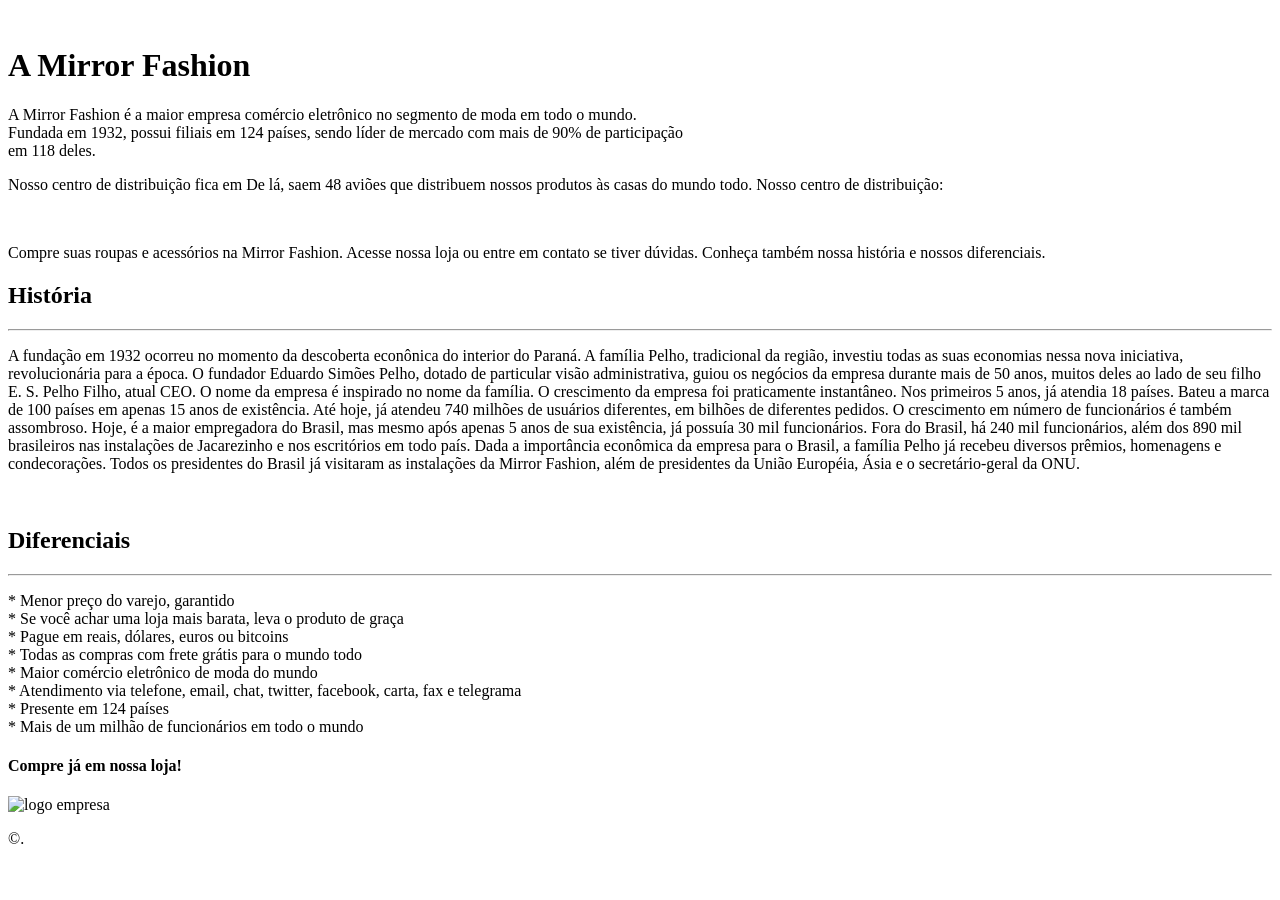
==== HTML/Trabalho_1/index.html @ f0bc0ae0 "index pronto" ====
<!DOCTYPE html>
<html lang="en">
<head>
    <meta charset="UTF-8">
    <meta name="viewport" content="width=device-width, initial-scale=1.0">
    <link rel="stylesheet" href="style.css">
    <title>Document</title>
    
</head>
<body>
   <div class="logo">
    <img src="logo.png" alt="">
   </div>
    
   <h1>A Mirror Fashion</h1>
   
   <p>A Mirror Fashion é a maior empresa comércio eletrônico no   segmento de moda em todo o mundo.<br>
    Fundada em 1932, possui filiais em 124 países, sendo líder de mercado com mais de 90% de 
    participação<br> em 118 deles.
</p>

<p>Nosso centro de distribuição fica em <a href="Jacarezinho, no Paraná."></a>  De lá, saem 48 aviões que 
distribuem nossos produtos às casas do mundo todo. Nosso centro de distribuição:
</p>
<img src="centro-distribuicao.png" alt="">
<p>Compre suas roupas e acessórios na Mirror Fashion. Acesse nossa loja ou entre em contato 
se tiver dúvidas. Conheça também nossa história e nossos diferenciais.
</p>
<h2>História</h2>
<hr>
<p>
A fundação em 1932 ocorreu no momento da descoberta econônica do interior do Paraná. A 
família Pelho, tradicional da região, investiu todas as suas economias nessa nova iniciativa, 
revolucionária para a época. O fundador Eduardo Simões Pelho, dotado de particular visão 
administrativa, guiou os negócios da empresa durante mais de 50 anos, muitos deles ao lado 
de seu filho E. S. Pelho Filho, atual CEO. O nome da empresa é inspirado no nome da família.

O crescimento da empresa foi praticamente instantâneo. Nos primeiros 5 anos, já atendia 18 países. 
Bateu a marca de 100 países em apenas 15 anos de existência. Até hoje, já atendeu 740 milhões 
de usuários diferentes, em bilhões de diferentes pedidos.

O crescimento em número de funcionários é também assombroso. Hoje, é a maior empregadora do 
Brasil, mas mesmo após apenas 5 anos de sua existência, já possuía 30 mil funcionários. Fora do 
Brasil, há 240 mil funcionários, além dos 890 mil brasileiros nas instalações de Jacarezinho e 
nos escritórios em todo país.

Dada a importância econômica da empresa para o Brasil, a família Pelho já recebeu diversos prêmios, 
homenagens e condecorações. Todos os presidentes do Brasil já visitaram as instalações da Mirror 
Fashion, além de presidentes da União Européia, Ásia e o secretário-geral da ONU.</p>

<img src="familia-pelho.jpg" alt="">

<h2>Diferenciais</h2>
<hr>
<p>* Menor preço do varejo, garantido <br>
* Se você achar uma loja mais barata, leva o produto de graça<br>
* Pague em reais, dólares, euros ou bitcoins <br>
* Todas as compras com frete grátis para o mundo todo<br>
* Maior comércio eletrônico de moda do mundo<br>
* Atendimento via telefone, email, chat, twitter, facebook, carta, fax e telegrama<br>
* Presente em 124 países<br>
* Mais de um milhão de funcionários em todo o mundo
</p>

    <h4>Compre já em nossa loja!</h4>
   
    <footer>
    <img src="logo-rodape.png" alt="logo empresa">
    <p>&copy;.</p>
    </footer>
 
</body>
</html>
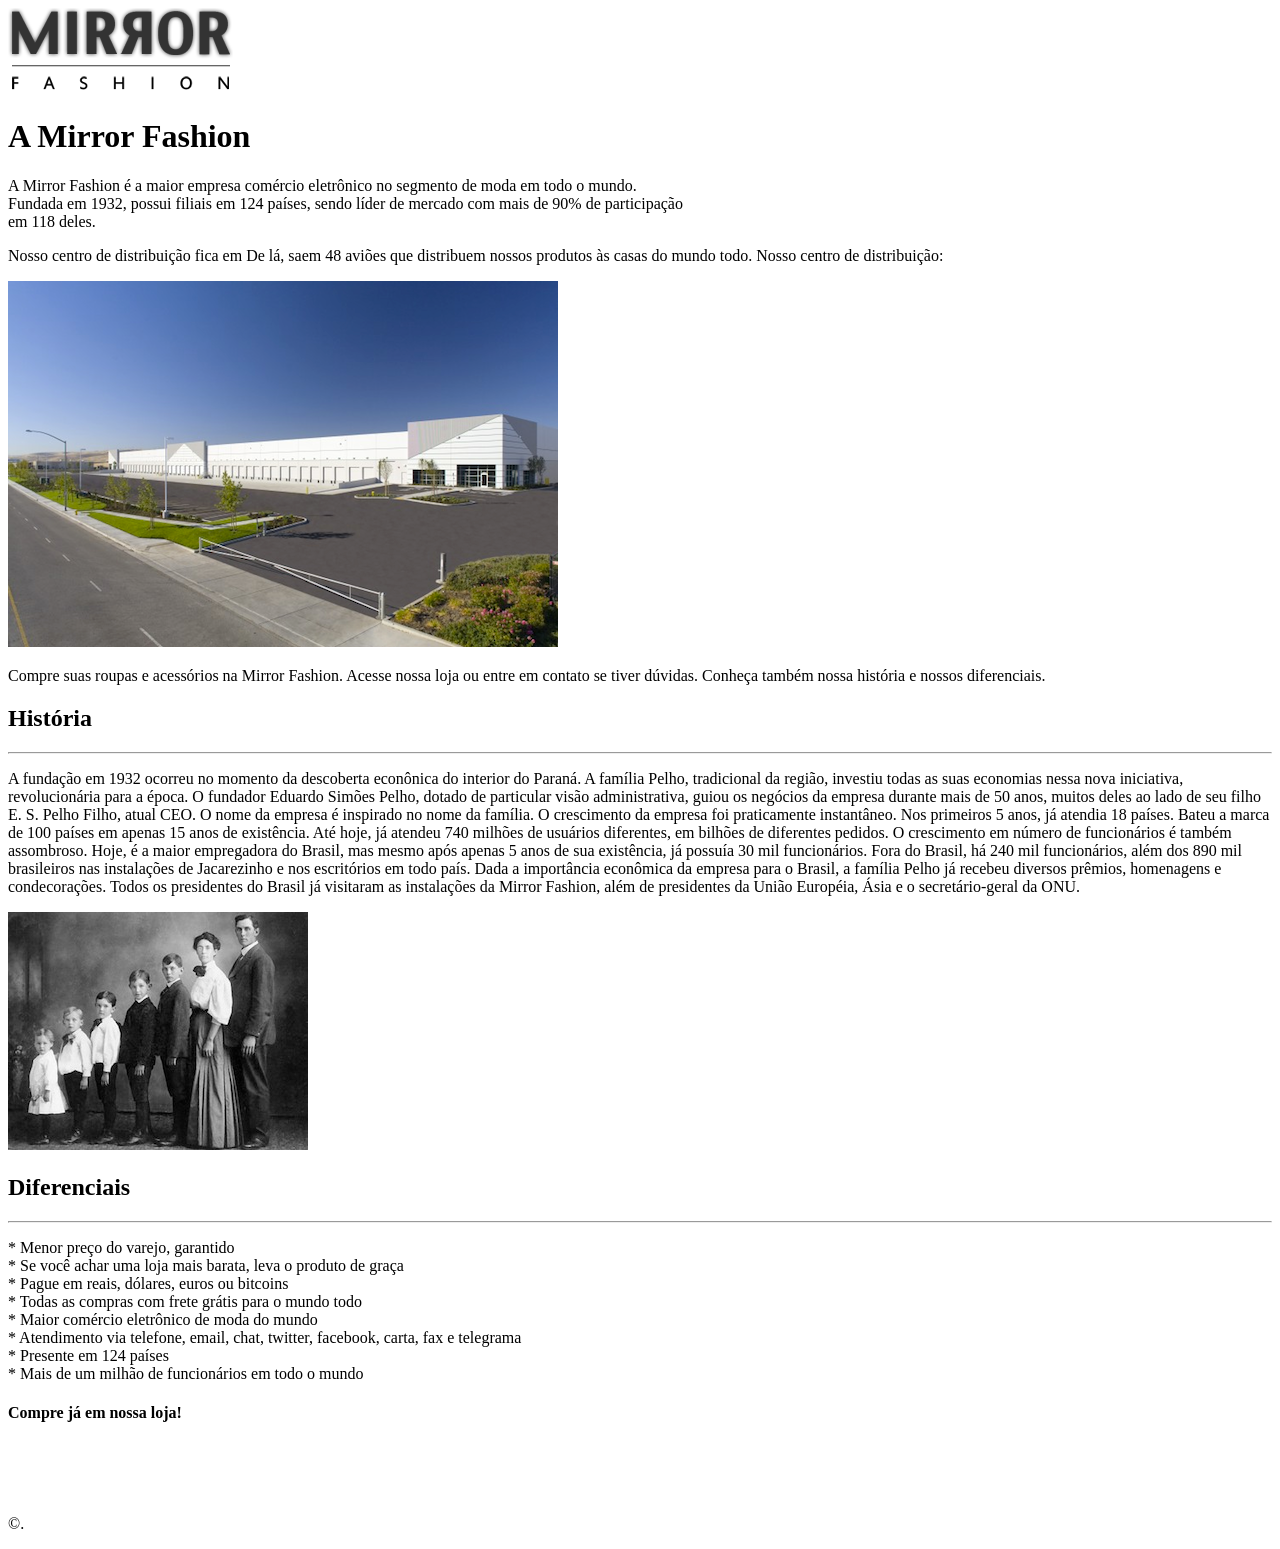
==== commit 7b31756a: "add imagem mais css" ====
--- a/HTML/Trabalho_1/index.html
+++ b/HTML/Trabalho_1/index.html
@@ -9,7 +9,7 @@
 </head>
 <body>
    <div class="logo">
-    <img src="logo.png" alt="">
+    <img src="image/logo.png" alt="">
    </div>
     
    <h1>A Mirror Fashion</h1>
@@ -22,7 +22,7 @@
 <p>Nosso centro de distribuição fica em <a href="Jacarezinho, no Paraná."></a>  De lá, saem 48 aviões que 
 distribuem nossos produtos às casas do mundo todo. Nosso centro de distribuição:
 </p>
-<img src="centro-distribuicao.png" alt="">
+<img src="image/centro-distribuicao.png" alt="">
 <p>Compre suas roupas e acessórios na Mirror Fashion. Acesse nossa loja ou entre em contato 
 se tiver dúvidas. Conheça também nossa história e nossos diferenciais.
 </p>
@@ -48,7 +48,7 @@
 homenagens e condecorações. Todos os presidentes do Brasil já visitaram as instalações da Mirror 
 Fashion, além de presidentes da União Européia, Ásia e o secretário-geral da ONU.</p>
 
-<img src="familia-pelho.jpg" alt="">
+<img src="image/familia-pelho.jpg" alt="">
 
 <h2>Diferenciais</h2>
 <hr>
@@ -65,7 +65,7 @@
     <h4>Compre já em nossa loja!</h4>
    
     <footer>
-    <img src="logo-rodape.png" alt="logo empresa">
+    <img src="image/logo-rodape.png" alt="logo empresa">
     <p>&copy;.</p>
     </footer>
  
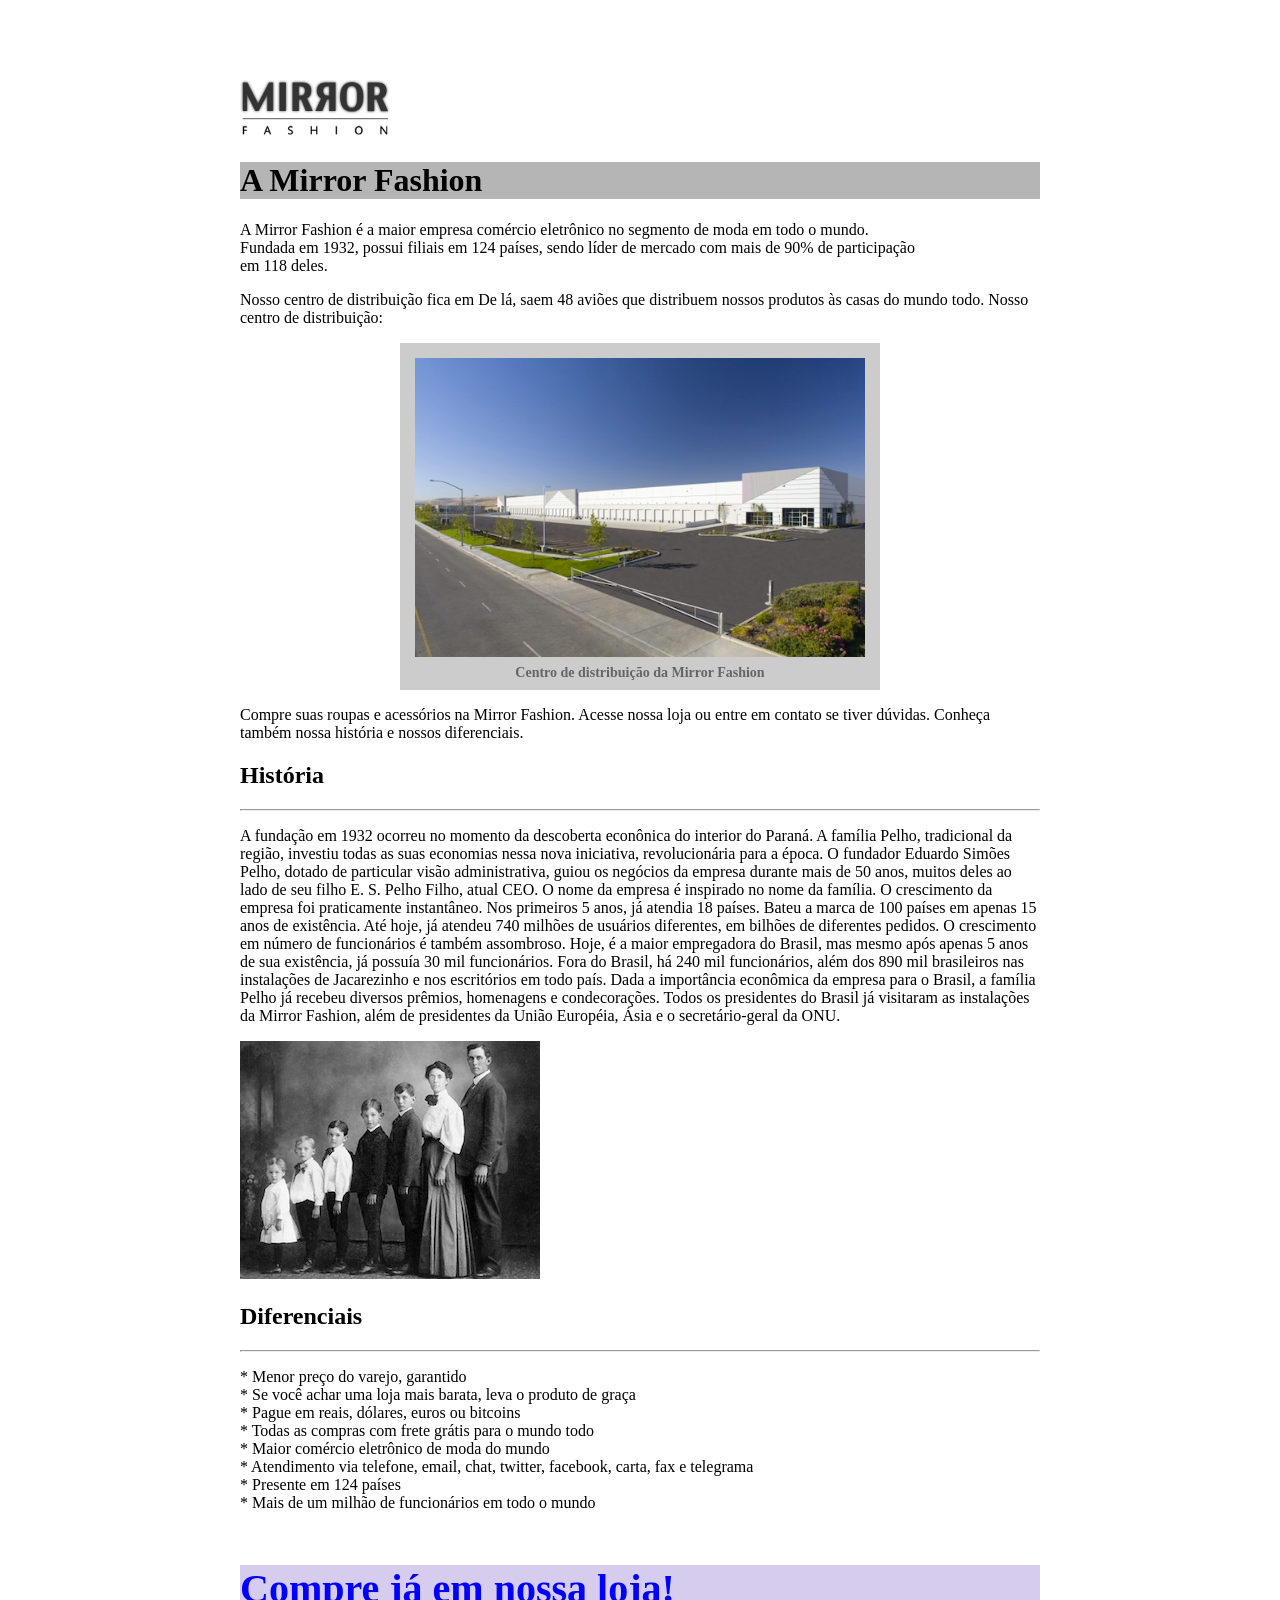
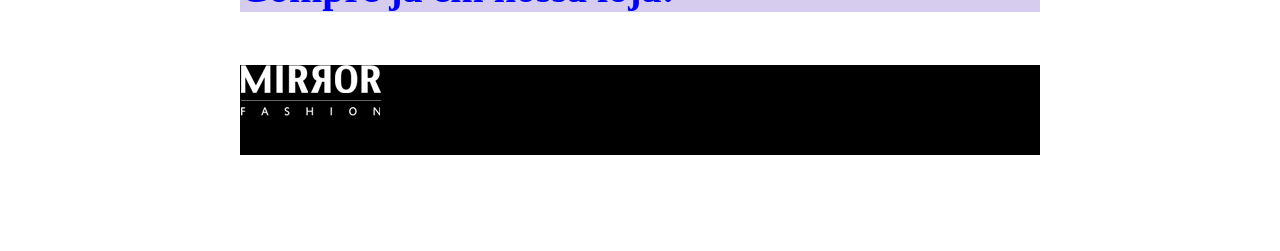
==== commit 3ed4a6b2: "update files" ====
--- a/HTML/Trabalho_1/index.html
+++ b/HTML/Trabalho_1/index.html
@@ -1,73 +1,81 @@
 <!DOCTYPE html>
 <html lang="en">
+
 <head>
     <meta charset="UTF-8">
     <meta name="viewport" content="width=device-width, initial-scale=1.0">
     <link rel="stylesheet" href="style.css">
     <title>Document</title>
-    
+
 </head>
+
 <body>
-   <div class="logo">
-    <img src="image/logo.png" alt="">
-   </div>
-    
-   <h1>A Mirror Fashion</h1>
-   
-   <p>A Mirror Fashion é a maior empresa comércio eletrônico no   segmento de moda em todo o mundo.<br>
-    Fundada em 1932, possui filiais em 124 países, sendo líder de mercado com mais de 90% de 
-    participação<br> em 118 deles.
-</p>
 
-<p>Nosso centro de distribuição fica em <a href="Jacarezinho, no Paraná."></a>  De lá, saem 48 aviões que 
-distribuem nossos produtos às casas do mundo todo. Nosso centro de distribuição:
-</p>
-<img src="image/centro-distribuicao.png" alt="">
-<p>Compre suas roupas e acessórios na Mirror Fashion. Acesse nossa loja ou entre em contato 
-se tiver dúvidas. Conheça também nossa história e nossos diferenciais.
-</p>
-<h2>História</h2>
-<hr>
-<p>
-A fundação em 1932 ocorreu no momento da descoberta econônica do interior do Paraná. A 
-família Pelho, tradicional da região, investiu todas as suas economias nessa nova iniciativa, 
-revolucionária para a época. O fundador Eduardo Simões Pelho, dotado de particular visão 
-administrativa, guiou os negócios da empresa durante mais de 50 anos, muitos deles ao lado 
-de seu filho E. S. Pelho Filho, atual CEO. O nome da empresa é inspirado no nome da família.
+    <div class="general">
 
-O crescimento da empresa foi praticamente instantâneo. Nos primeiros 5 anos, já atendia 18 países. 
-Bateu a marca de 100 países em apenas 15 anos de existência. Até hoje, já atendeu 740 milhões 
-de usuários diferentes, em bilhões de diferentes pedidos.
 
-O crescimento em número de funcionários é também assombroso. Hoje, é a maior empregadora do 
-Brasil, mas mesmo após apenas 5 anos de sua existência, já possuía 30 mil funcionários. Fora do 
-Brasil, há 240 mil funcionários, além dos 890 mil brasileiros nas instalações de Jacarezinho e 
-nos escritórios em todo país.
+        <img class="logo" src="image/logo.png" alt="">
 
-Dada a importância econômica da empresa para o Brasil, a família Pelho já recebeu diversos prêmios, 
-homenagens e condecorações. Todos os presidentes do Brasil já visitaram as instalações da Mirror 
-Fashion, além de presidentes da União Européia, Ásia e o secretário-geral da ONU.</p>
+        <h1 class="title">A Mirror Fashion</h1>
 
-<img src="image/familia-pelho.jpg" alt="">
+        <p>A Mirror Fashion é a maior empresa comércio eletrônico no segmento de moda em todo o mundo.<br>
+            Fundada em 1932, possui filiais em 124 países, sendo líder de mercado com mais de 90% de
+            participação<br> em 118 deles.
+        </p>
 
-<h2>Diferenciais</h2>
-<hr>
-<p>* Menor preço do varejo, garantido <br>
-* Se você achar uma loja mais barata, leva o produto de graça<br>
-* Pague em reais, dólares, euros ou bitcoins <br>
-* Todas as compras com frete grátis para o mundo todo<br>
-* Maior comércio eletrônico de moda do mundo<br>
-* Atendimento via telefone, email, chat, twitter, facebook, carta, fax e telegrama<br>
-* Presente em 124 países<br>
-* Mais de um milhão de funcionários em todo o mundo
-</p>
+        <p>Nosso centro de distribuição fica em <a href="Jacarezinho, no Paraná."></a> De lá, saem 48 aviões que
+            distribuem nossos produtos às casas do mundo todo. Nosso centro de distribuição:
+        </p>
+        <div class="imagem-centro">
+            <img src="image/centro-distribuicao.png" alt="">
+            <h1>Centro de distribuição da Mirror Fashion</h1>
+        </div>
+        <p>Compre suas roupas e acessórios na Mirror Fashion. Acesse nossa loja ou entre em contato
+            se tiver dúvidas. Conheça também nossa história e nossos diferenciais.
+        </p>
+        <h2>História</h2>
+        <hr>
+        <p>
+            A fundação em 1932 ocorreu no momento da descoberta econônica do interior do Paraná. A
+            família Pelho, tradicional da região, investiu todas as suas economias nessa nova iniciativa,
+            revolucionária para a época. O fundador Eduardo Simões Pelho, dotado de particular visão
+            administrativa, guiou os negócios da empresa durante mais de 50 anos, muitos deles ao lado
+            de seu filho E. S. Pelho Filho, atual CEO. O nome da empresa é inspirado no nome da família.
 
-    <h4>Compre já em nossa loja!</h4>
-   
-    <footer>
-    <img src="image/logo-rodape.png" alt="logo empresa">
-    <p>&copy;.</p>
-    </footer>
- 
+            O crescimento da empresa foi praticamente instantâneo. Nos primeiros 5 anos, já atendia 18 países.
+            Bateu a marca de 100 países em apenas 15 anos de existência. Até hoje, já atendeu 740 milhões
+            de usuários diferentes, em bilhões de diferentes pedidos.
+
+            O crescimento em número de funcionários é também assombroso. Hoje, é a maior empregadora do
+            Brasil, mas mesmo após apenas 5 anos de sua existência, já possuía 30 mil funcionários. Fora do
+            Brasil, há 240 mil funcionários, além dos 890 mil brasileiros nas instalações de Jacarezinho e
+            nos escritórios em todo país.
+
+            Dada a importância econômica da empresa para o Brasil, a família Pelho já recebeu diversos prêmios,
+            homenagens e condecorações. Todos os presidentes do Brasil já visitaram as instalações da Mirror
+            Fashion, além de presidentes da União Européia, Ásia e o secretário-geral da ONU.</p>
+
+        <img src="image/familia-pelho.jpg" alt="">
+
+        <h2>Diferenciais</h2>
+        <hr>
+        <p>* Menor preço do varejo, garantido <br>
+            * Se você achar uma loja mais barata, leva o produto de graça<br>
+            * Pague em reais, dólares, euros ou bitcoins <br>
+            * Todas as compras com frete grátis para o mundo todo<br>
+            * Maior comércio eletrônico de moda do mundo<br>
+            * Atendimento via telefone, email, chat, twitter, facebook, carta, fax e telegrama<br>
+            * Presente em 124 países<br>
+            * Mais de um milhão de funcionários em todo o mundo
+        </p>
+
+        <h4>Compre já em nossa loja!</h4>
+
+        <footer class="rodape">
+            <img src="image/logo-rodape.png" alt="logo empresa">
+            <p>&copy;.</p>
+        </footer>
+    </div>
 </body>
+
 </html>
--- a/HTML/Trabalho_1/style.css
+++ b/HTML/Trabalho_1/style.css
@@ -0,0 +1,71 @@
+h1.title {
+    background-color: rgb(181, 181, 182);
+}
+
+h4 {
+    color: blue;
+    background-color: rgb(214, 204, 238);
+    font-size: 40px;
+}
+
+footer {
+    color: black;
+    background-color: black;
+}
+
+body {
+    display: flex;
+    justify-content: center;
+    align-items: flex-start;
+    min-height: 100vh;
+    background-color: #fff;
+    margin: 0;
+    padding: 40px 0;
+}
+
+div.general {
+    background-color: #fff;
+    border-radius: 8px;
+    padding: 40px 32px;
+    max-width: 800px;
+    width: 100%;
+    margin: 0 16px;
+}
+
+img.logo {
+    width: 70%;
+    max-width: 150px;
+    color: #000;
+}
+
+div.imagem-centro {
+    display: flex;
+    flex-direction: column;
+    align-items: center;
+    background-color: #ccc;
+    border: 15px solid #ccc;
+    border-bottom: 5px;
+    margin: 0 auto;
+    width: 100%;
+    max-width: 450px;
+}
+
+div.imagem-centro img {
+    display: auto;
+    width: 100%;
+    height: auto;
+}
+
+div.imagem-centro h1 {
+    font-size: 14px;
+    margin-top: 8px;
+    color: #000;
+    text-align: center;
+    opacity: 50%;
+}
+
+h2.title {
+    color: #000;
+    font-size: 24px;
+    bottom: 15px;
+}
